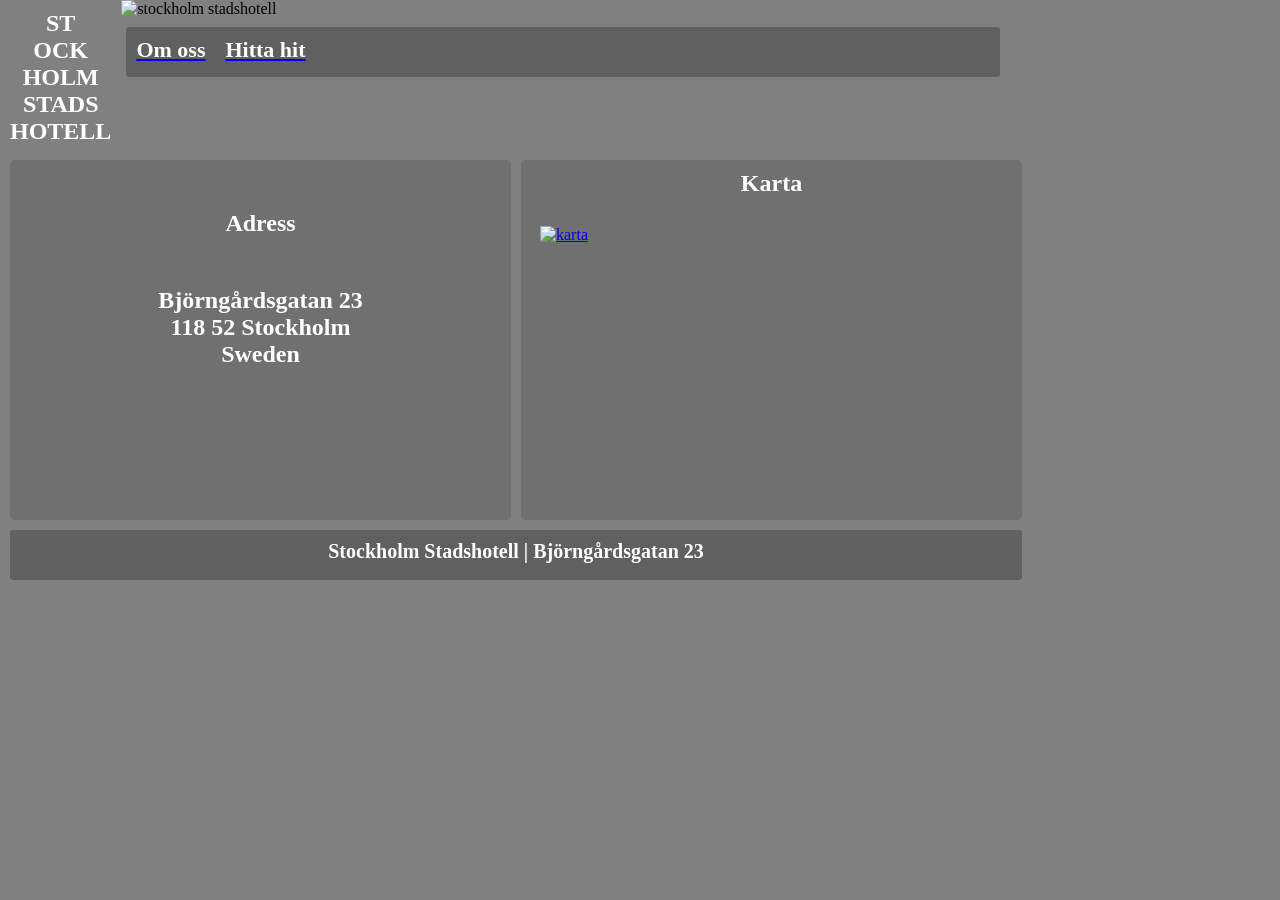
==== hittahit.html @ c0c67b0c "Add files via upload" ====
<!DOCTYPE html>
<html lang="sv">
    <head>
        <meta charset="UTF-8">
        <meta name="viewport" content="width=device-width, initial-scale=1.0">
        <title>Hitta hit - Stockholm Stadshotell</title>
        <link rel="stylesheet" href="styles.css">
    </head>
    <body>
        <header>
            <h1>
                ST<br>
                OCK<br>
                HOLM<br>
                <span id="stads">STADS</span><br>
                HOTELL
            </h1>
            <div id="header-content">
                <img src="stockholm-stadshotell.jpg" alt="stockholm stadshotell">
                <nav>
                    <a href="index.html">
                        <h2>Om oss</h2>
                    </a>
                    <a href="hittahit.html">
                        <h2>Hitta hit</h2>
                    </a>
                </nav>
            </div>
        </header>
        <main>
            <div class="articles">
                <article id="address">
                    <h2>Adress</h2>
                    <h2>
                        Björngårdsgatan 23<br>
                        118 52 Stockholm<br>
                        Sweden
                    </h2>
                </article>
                <article id="map">
                    <h2>Karta</h2>
                    <a href="https://maps.app.goo.gl/CcTpcQQu5tQfMdTL7" target="_blank">
                        <img src="karta.jpg" alt="karta">
                    </a>
                </article>
            </div>
        </main>
        <footer>
            <h2 class="footer-text">Stockholm Stadshotell | Björngårdsgatan 23</h2>
        </footer>
    </body>
</html>
---- styles.css ----
*
{
    box-sizing: border-box;
    margin: 0;
}

h1, h2, p
{
    color: #FFFFFF; 
    border: 1px #000000;
}

body
{
    background-color: #808080;
}

header
{
    display: flex;
    flex-direction: row;
}

header h1
{
    text-align: center;
    font-size: 24px;
    margin: 10px;
    letter-spacing: 15%;
}

#stads
{
    letter-spacing: 27%;
}

#header-content
{
    display: flex;
    flex-direction: column;
}

nav
{
    display: flex;
    flex-direction: row;
    background-color: #606060;
    width: 874px;
    height: 50px;
    margin-top: 9px;
    margin-left: 5px;
    border-radius: 3px;
}

nav h2
{
    margin: 10px;
    font-size: 22px;
}

.articles
{
    display: flex;
    flex-direction: row;
}

.articles article
{
    background-color: #707070;
    width: 501px;
    height: 360px;
    margin-top: 5px;
    margin-left: 10px;
    border-radius: 5px;
}

.articles h2
{
    font-size: 24px;
    text-align: center;
    margin-top: 10px;
    margin-bottom: 10px;
}

.articles p
{
    font-size: 20px;
    text-align: left;
    margin: 20px;
}

#address h2
{
    margin-top: 50px;
}

#map img
{
    margin: 19px;
}

footer
{
    width: 1012px;
    height: 50px;
    margin: 10px;
    border-radius: 3px;
    background-color:#606060;
}

footer h2
{
    padding-top: 10px;
    font-size: 20px;
    text-align: center;
}
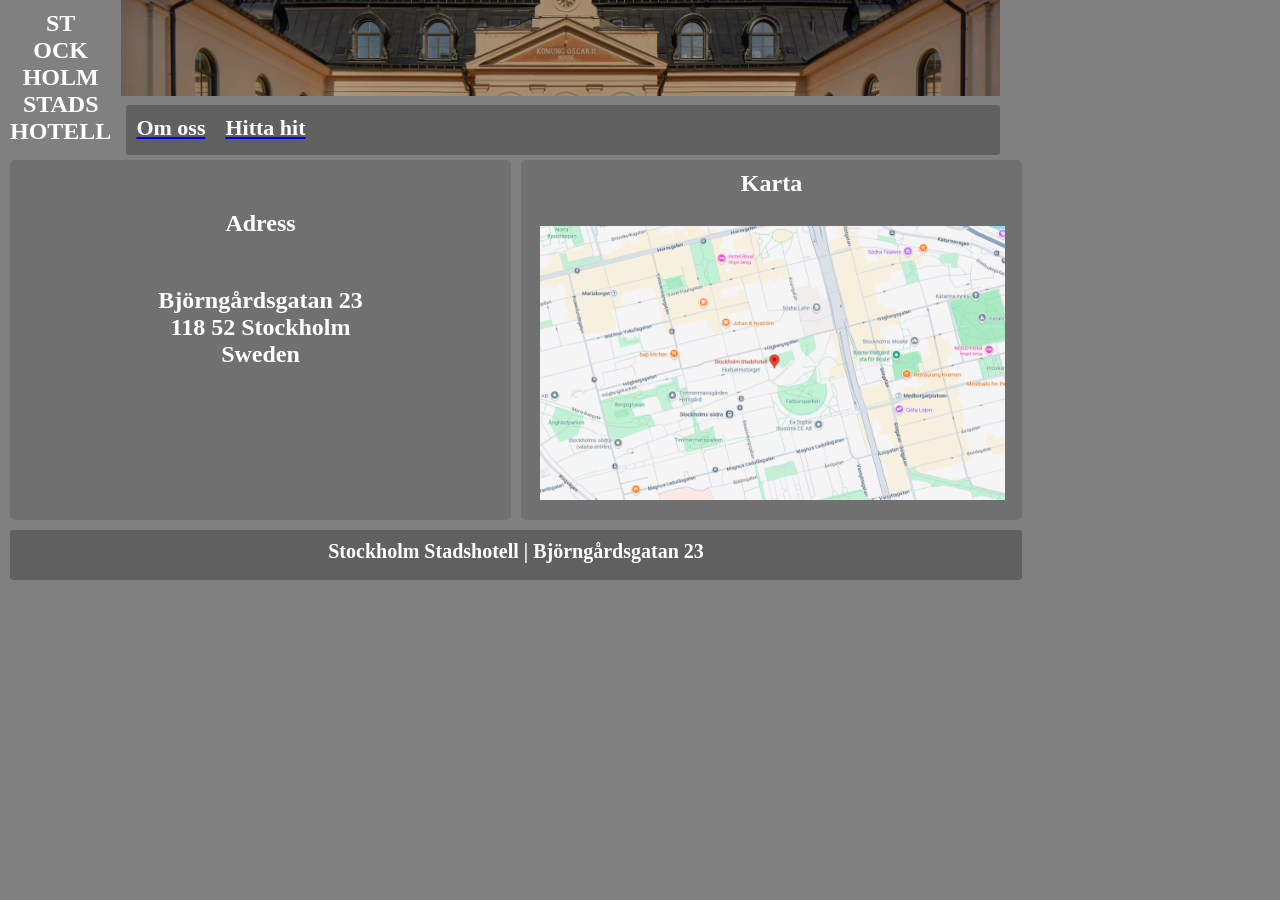
==== commit 44e96da6: "Update hittahit.html" ====
--- a/hittahit.html
+++ b/hittahit.html
@@ -16,7 +16,7 @@
                 HOTELL
             </h1>
             <div id="header-content">
-                <img src="stockholm-stadshotell.jpg" alt="stockholm stadshotell">
+                <img src="bilder/stockholm-stadshotell.jpg" alt="stockholm stadshotell">
                 <nav>
                     <a href="index.html">
                         <h2>Om oss</h2>
@@ -40,7 +40,7 @@
                 <article id="map">
                     <h2>Karta</h2>
                     <a href="https://maps.app.goo.gl/CcTpcQQu5tQfMdTL7" target="_blank">
-                        <img src="karta.jpg" alt="karta">
+                        <img src="bilder/karta.jpg" alt="karta">
                     </a>
                 </article>
             </div>
@@ -49,4 +49,4 @@
             <h2 class="footer-text">Stockholm Stadshotell | Björngårdsgatan 23</h2>
         </footer>
     </body>
-</html>+</html>
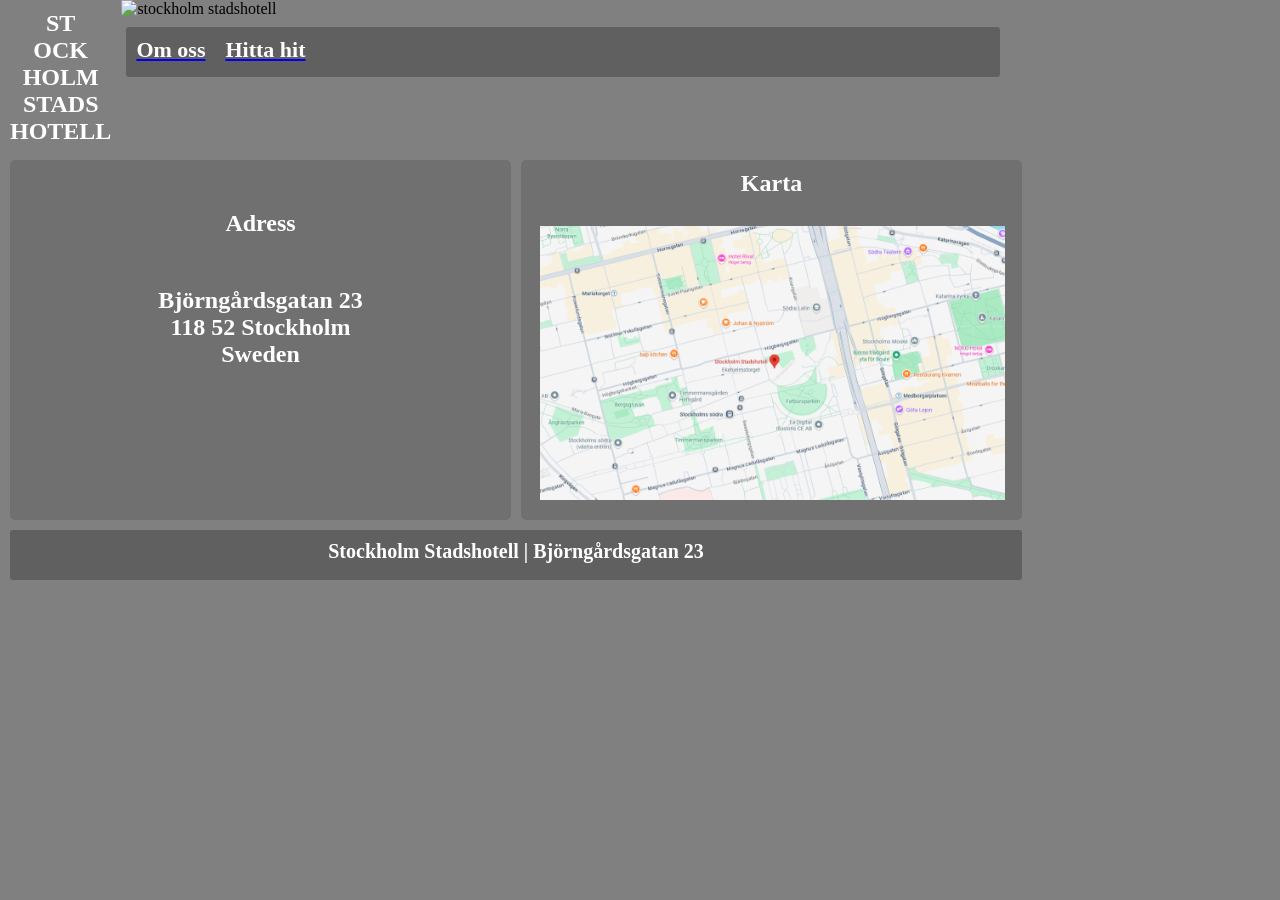
==== commit 27d6531c: "Update hittahit.html" ====
--- a/hittahit.html
+++ b/hittahit.html
@@ -16,7 +16,7 @@
                 HOTELL
             </h1>
             <div id="header-content">
-                <img src="bilder/stockholm-stadshotell.jpg" alt="stockholm stadshotell">
+                <img src="https://github.com/jandersson717/webbplats/blob/main/bilder/stockholm-stadshotell.jpg" alt="stockholm stadshotell">
                 <nav>
                     <a href="index.html">
                         <h2>Om oss</h2>
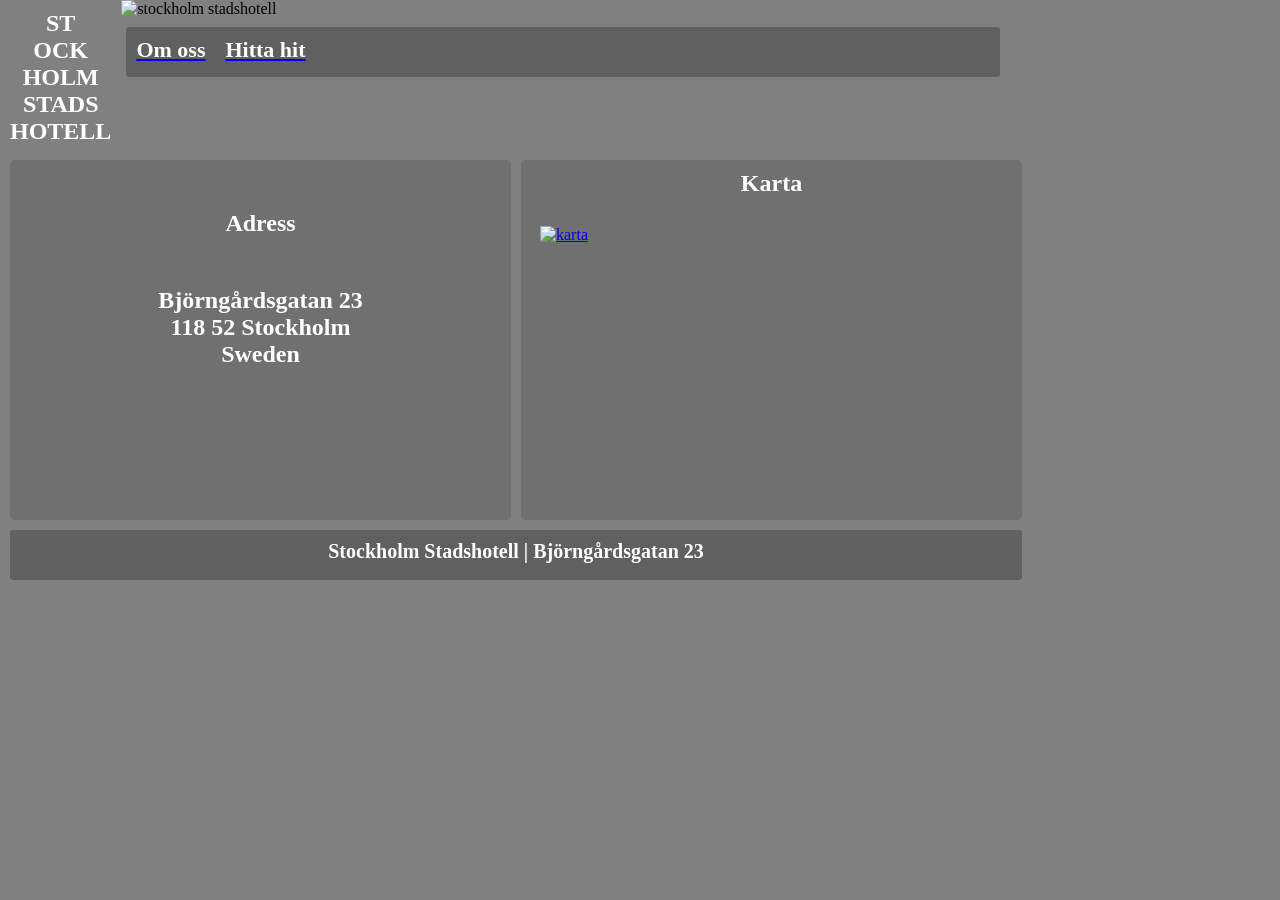
==== commit c0e2d67d: "Update hittahit.html" ====
--- a/hittahit.html
+++ b/hittahit.html
@@ -40,7 +40,7 @@
                 <article id="map">
                     <h2>Karta</h2>
                     <a href="https://maps.app.goo.gl/CcTpcQQu5tQfMdTL7" target="_blank">
-                        <img src="bilder/karta.jpg" alt="karta">
+                        <img src="https://github.com/jandersson717/webbplats/blob/main/bilder/karta.jpg" alt="karta">
                     </a>
                 </article>
             </div>
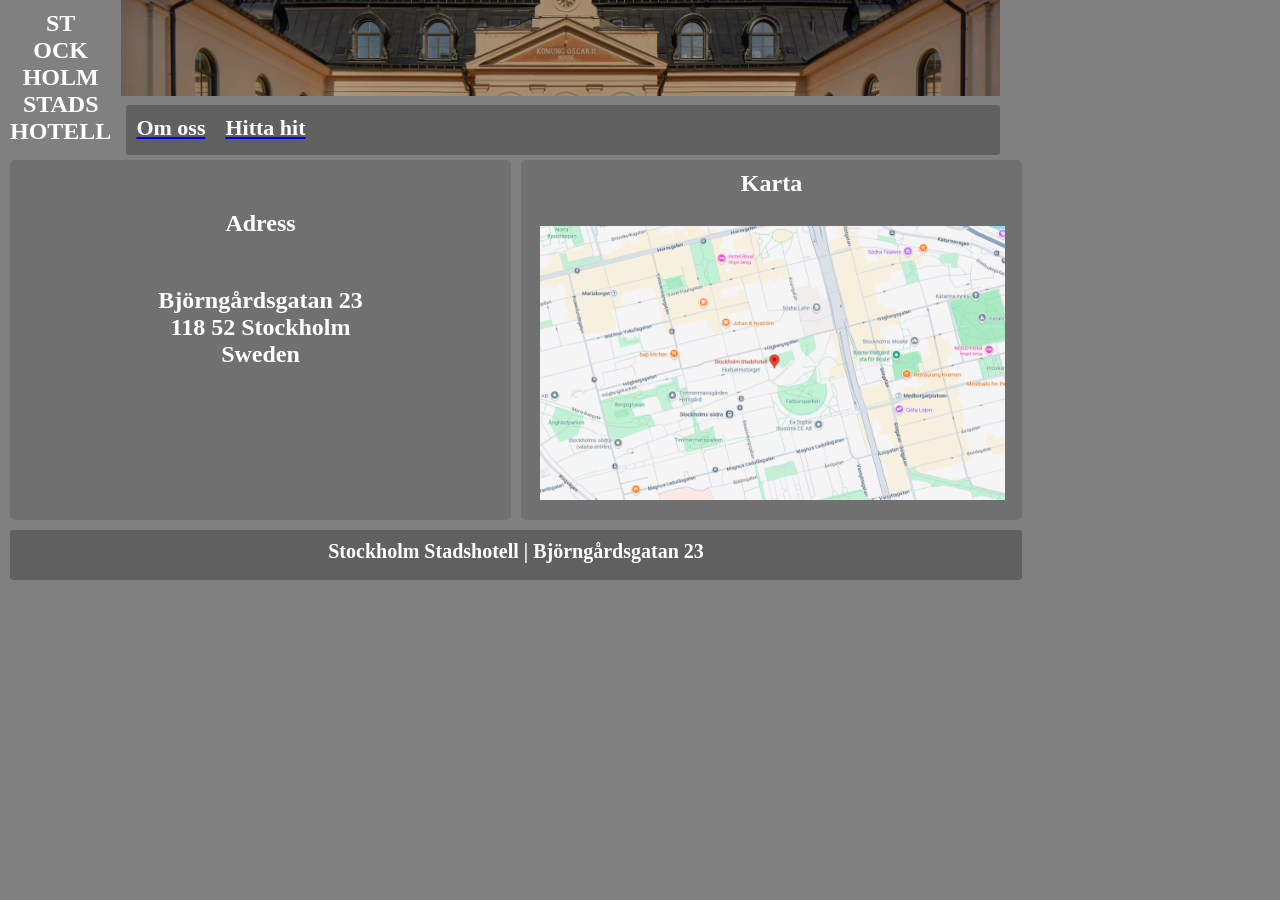
==== commit 0bd013f9: "Update hittahit.html" ====
--- a/hittahit.html
+++ b/hittahit.html
@@ -16,7 +16,7 @@
                 HOTELL
             </h1>
             <div id="header-content">
-                <img src="https://github.com/jandersson717/webbplats/blob/main/bilder/stockholm-stadshotell.jpg" alt="stockholm stadshotell">
+                <img src="img/stockholm-stadshotell.jpg" alt="stockholm stadshotell">
                 <nav>
                     <a href="index.html">
                         <h2>Om oss</h2>
@@ -40,7 +40,7 @@
                 <article id="map">
                     <h2>Karta</h2>
                     <a href="https://maps.app.goo.gl/CcTpcQQu5tQfMdTL7" target="_blank">
-                        <img src="https://github.com/jandersson717/webbplats/blob/main/bilder/karta.jpg" alt="karta">
+                        <img src="img/karta.jpg" alt="karta">
                     </a>
                 </article>
             </div>
